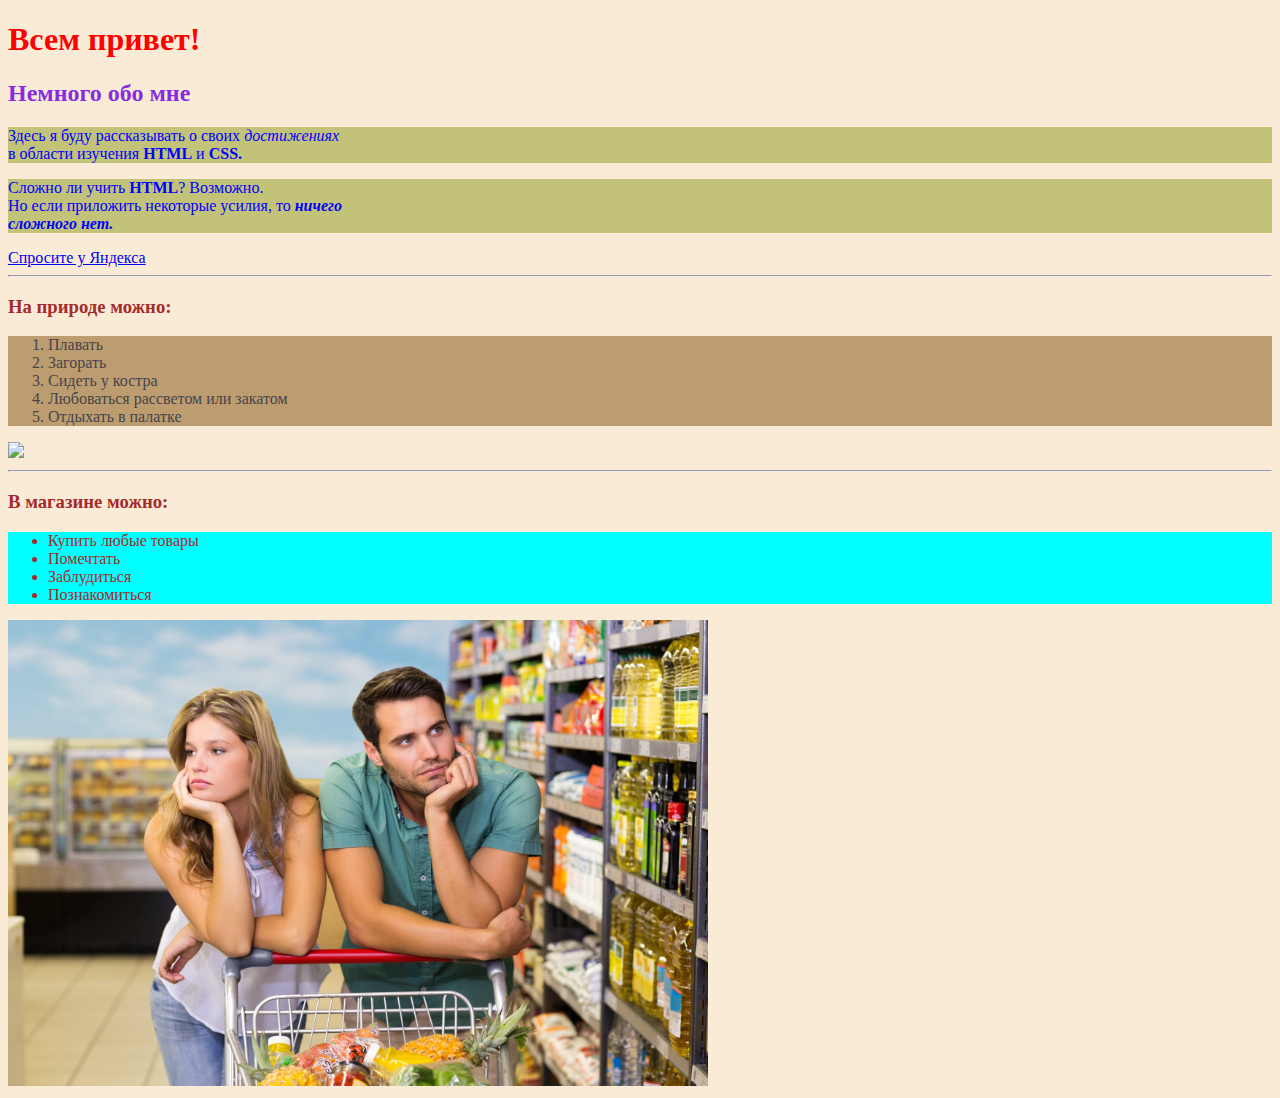
==== Seminar_2/index.html @ 471a625e "Дщбавила семинары 2,3,4 И домашнее задание 2" ====
<!DOCTYPE html>
<html lang="en">
<head>
    <meta charset="UTF-8">
    <meta http-equiv="X-UA-Compatible" content="IE=edge">
    <meta name="viewport" content="width=device-width, initial-scale=1.0">
    <title>Моя первая страница</title>
    <link rel="stylesheet" href="style.css">
</head>
<body>
   <h1><b>Всем привет!</b></h1>
   <h2><b>Немного обо мне</b></h2>
   <p>Здесь я буду рассказывать о своих <em>достижениях</em><br> в области изучения <b>HTML</b> и <b>CSS.</b></p>
   <p>Сложно ли учить <strong>HTML</strong>? Возможно. <br>Но если приложить некоторые усилия, то <em><b>ничего <br> сложного нет.</b></em><br></p>
   <a href="https://ya.ru/">Спросите у Яндекса</a>
   <hr>
   <h3>На природе можно:</h3>
   <ol>
    <li>Плавать</li>
    <li>Загорать</li>
    <li>Сидеть у костра</li>
    <li>Любоваться рассветом или закатом</li>
    <li>Отдыхать в палатке</li>
   </ol>
   <img src="https://www.goprotect.ru/uploads/blog/c5c48cc1f96b75159d61e6a1ab17bf2c.jpg">
   <hr>
   <h3>В магазине можно:</h3>
   <ul>
    <li>Купить любые товары</li>
    <li>Помечтать</li>
    <li>Заблудиться</li>
    <li>Познакомиться</li>
   </ul>
   <img src="В магазине.jpeg">

</body>
</html>
---- Seminar_2/style.css ----
p{
    color:blue;
    background-color: rgb(194, 194, 121);
}
html{
    background-color: antiquewhite;
}
h1{
    color: red;
}
h2{
    color: blueviolet;
}
h3{
    color: brown;
}
ul{
    color: brown;
    background-color: aqua;
}
ol{
    color: rgb(69, 68, 76);
    background-color: rgb(189, 157, 111);
}
img{
    width: 700px;
}
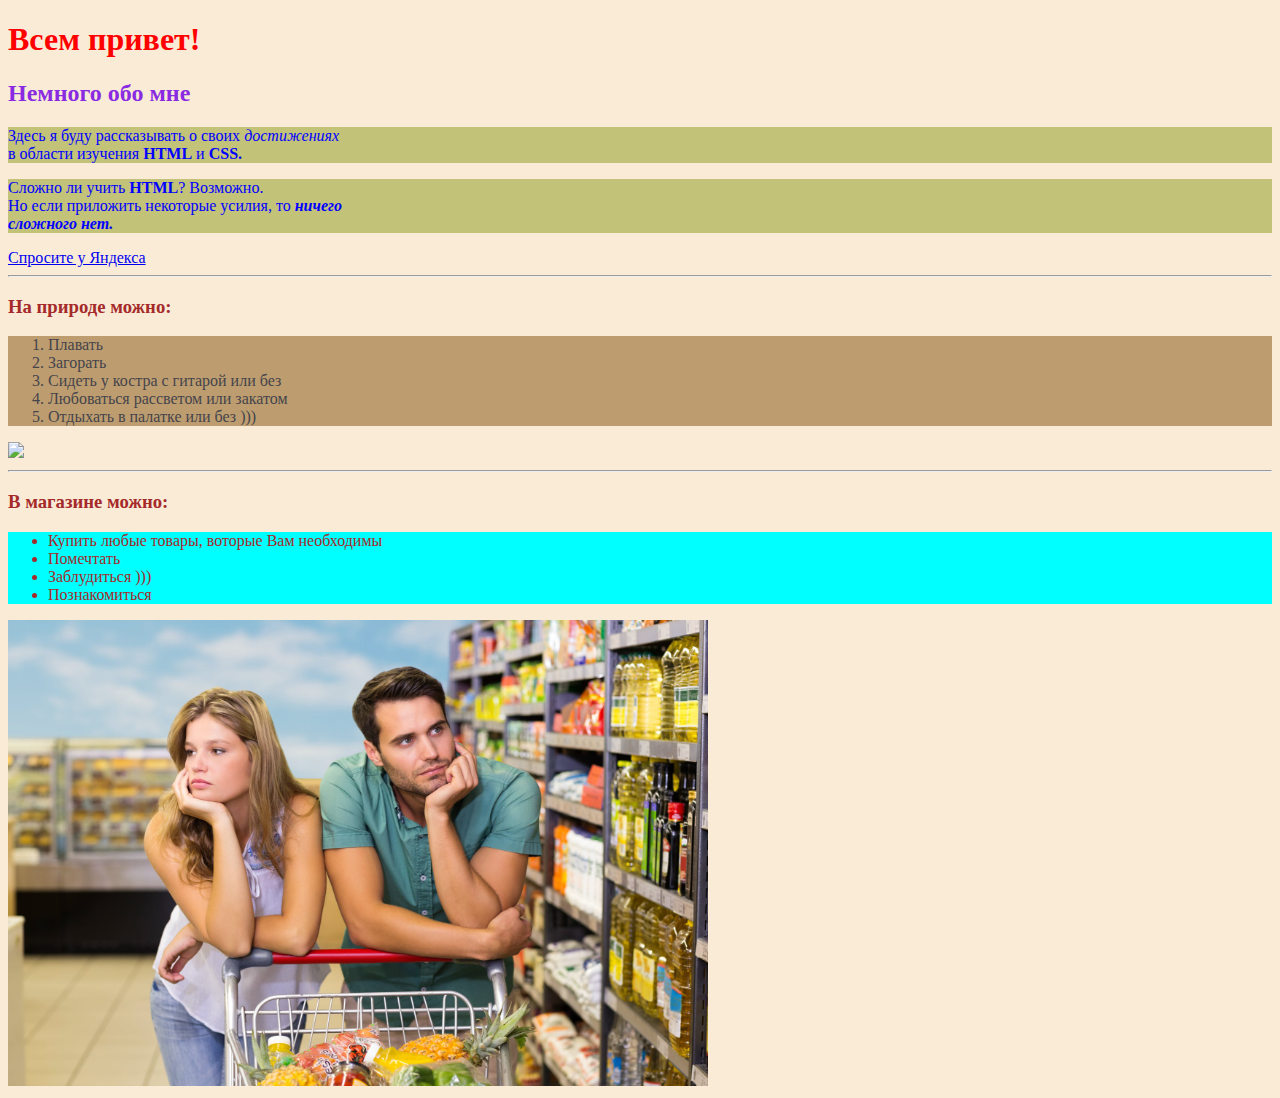
==== commit d5eda7cd: "внесла правки в несколько файлов html" ====
--- a/Seminar_2/index.html
+++ b/Seminar_2/index.html
@@ -18,17 +18,17 @@
    <ol>
     <li>Плавать</li>
     <li>Загорать</li>
-    <li>Сидеть у костра</li>
+    <li>Сидеть у костра с гитарой или без</li>
     <li>Любоваться рассветом или закатом</li>
-    <li>Отдыхать в палатке</li>
+    <li>Отдыхать в палатке или без )))</li>
    </ol>
    <img src="https://www.goprotect.ru/uploads/blog/c5c48cc1f96b75159d61e6a1ab17bf2c.jpg">
    <hr>
    <h3>В магазине можно:</h3>
    <ul>
-    <li>Купить любые товары</li>
+    <li>Купить любые товары, воторые Вам необходимы</li>
     <li>Помечтать</li>
-    <li>Заблудиться</li>
+    <li>Заблудиться )))</li>
     <li>Познакомиться</li>
    </ul>
    <img src="В магазине.jpeg">
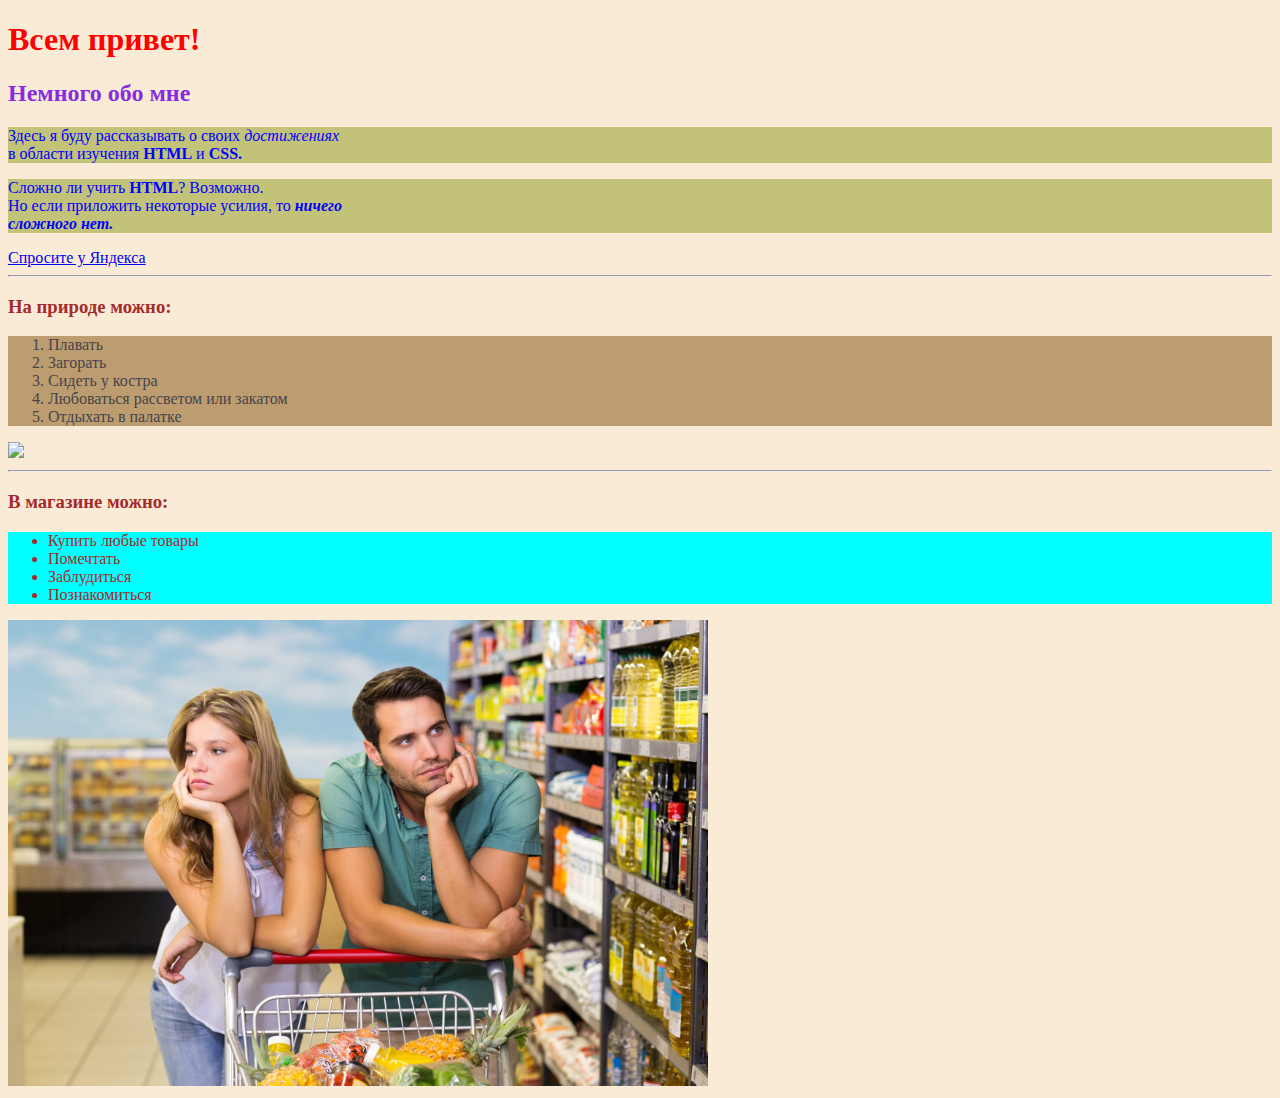
==== commit e6138c0d: "Revert  внесла правки в несколько файлов html" ====
--- a/Seminar_2/index.html
+++ b/Seminar_2/index.html
@@ -18,17 +18,17 @@
    <ol>
     <li>Плавать</li>
     <li>Загорать</li>
-    <li>Сидеть у костра с гитарой или без</li>
+    <li>Сидеть у костра</li>
     <li>Любоваться рассветом или закатом</li>
-    <li>Отдыхать в палатке или без )))</li>
+    <li>Отдыхать в палатке</li>
    </ol>
    <img src="https://www.goprotect.ru/uploads/blog/c5c48cc1f96b75159d61e6a1ab17bf2c.jpg">
    <hr>
    <h3>В магазине можно:</h3>
    <ul>
-    <li>Купить любые товары, воторые Вам необходимы</li>
+    <li>Купить любые товары</li>
     <li>Помечтать</li>
-    <li>Заблудиться )))</li>
+    <li>Заблудиться</li>
     <li>Познакомиться</li>
    </ul>
    <img src="В магазине.jpeg">
